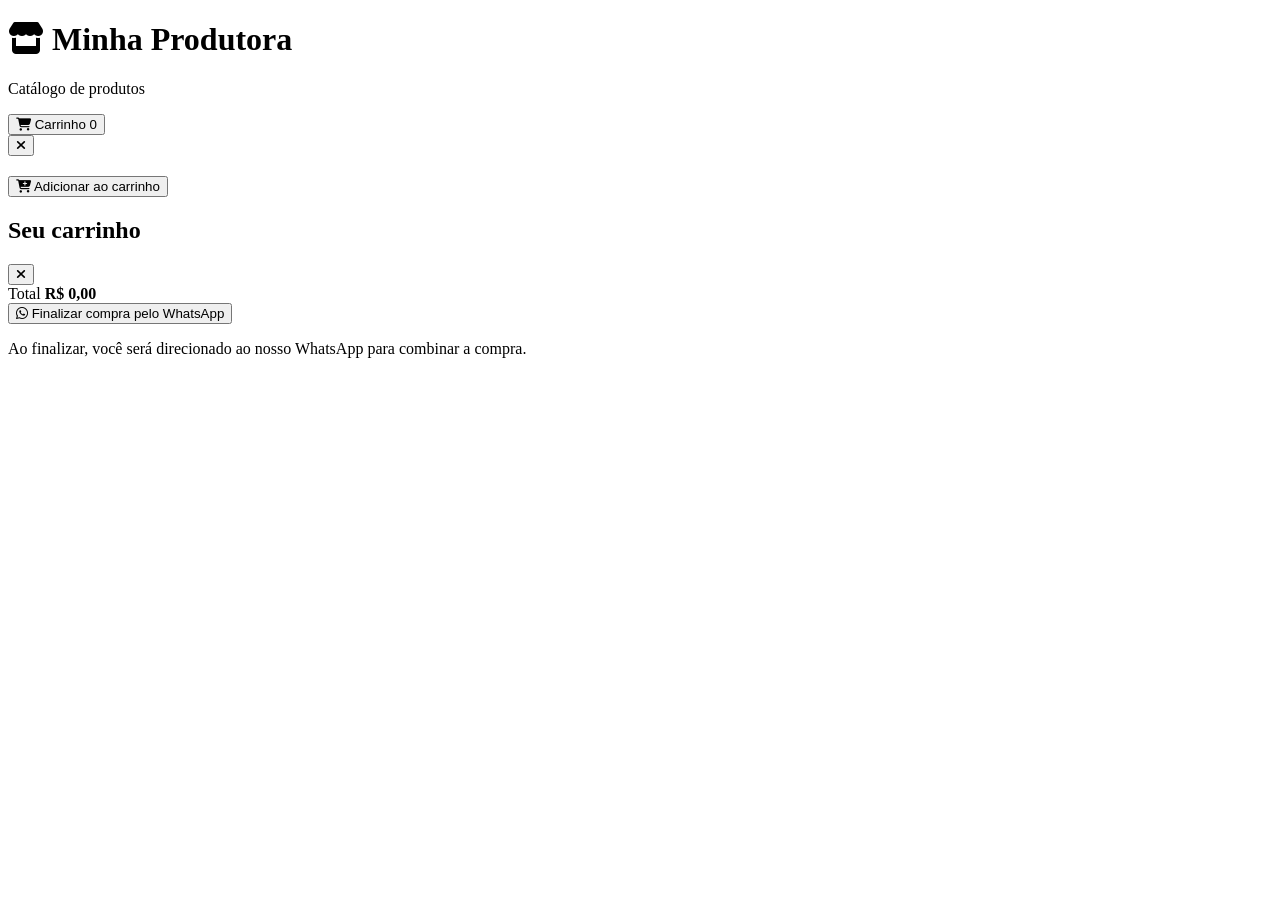
==== catalogo-produtos/html/index.html @ c5c0cdc5 "html" ====
<!DOCTYPE html>
<html lang="pt-BR">
<head>
  <meta charset="UTF-8">
  <meta name="viewport" content="width=device-width, initial-scale=1.0">
  <title>Catálogo de Produtos</title>
  <!-- Biblioteca de ícones: Font Awesome -->
  <link rel="stylesheet" href="https://cdnjs.cloudflare.com/ajax/libs/font-awesome/6.5.2/css/all.min.css">
  <!-- Paleta: preto + verde claro -->
  <link rel="stylesheet" href="css/style.css">
</head>
<body>

  <!-- ===== CABEÇALHO ===== -->
  <header class="header">
    <div class="header__logo">
      <h1><i class="fa-solid fa-store"></i> Minha Produtora</h1>
      <p>Catálogo de produtos</p>
    </div>
    <button class="header__cart" id="btnCarrinho">
      <i class="fa-solid fa-cart-shopping"></i>
      Carrinho
      <span class="header__badge" id="badgeCarrinho">0</span>
    </button>
  </header>

  <!-- ===== FILTRO POR CATEGORIA ===== -->
  <section class="categorias" id="filtros">
    <!-- Os botões de categoria serão gerados pelo script.js -->
  </section>

  <!-- ===== GRADE DE PRODUTOS ===== -->
  <main class="produtos" id="gradeProdutos">
    <!-- Os cards de produto serão gerados pelo script.js -->
  </main>

  <!-- ===== MODAL DE DETALHE DO PRODUTO ===== -->
  <div class="modal" id="modalProduto">
    <div class="modal__conteudo">
      <button class="modal__fechar" id="fecharModal">
        <i class="fa-solid fa-xmark"></i>
      </button>
      <div class="modal__imagem" id="modalImagem"></div>
      <div class="modal__info">
        <span class="modal__categoria" id="modalCategoria"></span>
        <h2 id="modalNome"></h2>
        <p id="modalDescricao"></p>
        <p class="modal__preco" id="modalPreco"></p>
        <button class="btn-adicionar" id="btnAdicionar">
          <i class="fa-solid fa-cart-plus"></i>
          Adicionar ao carrinho
        </button>
      </div>
    </div>
  </div>

  <!-- ===== PAINEL DO CARRINHO (abre pelo lado direito) ===== -->
  <aside class="carrinho" id="painelCarrinho">
    <div class="carrinho__topo">
      <h2>Seu carrinho</h2>
      <button class="carrinho__fechar" id="fecharCarrinho">
        <i class="fa-solid fa-xmark"></i>
      </button>
    </div>

    <div class="carrinho__itens" id="itensCarrinho">
      <!-- Os itens do carrinho serão gerados pelo script.js -->
    </div>

    <div class="carrinho__rodape">
      <div class="carrinho__total">
        <span>Total</span>
        <strong id="totalCarrinho">R$ 0,00</strong>
      </div>

      <button class="btn-finalizar" id="btnFinalizar">
        <i class="fa-brands fa-whatsapp"></i>
        Finalizar compra pelo WhatsApp
      </button>
      <p class="carrinho__aviso">
        Ao finalizar, você será direcionado ao nosso WhatsApp para combinar a compra.
      </p>
    </div>
  </aside>

  <!-- ===== CAMADA ESCURA AO FUNDO (quando modal/carrinho abre) ===== -->
  <div class="overlay" id="overlay"></div>

  <!-- ===== AVISO FLUTUANTE (ex.: "Produto adicionado!") ===== -->
  <div class="toast" id="toast"></div>

  

  <script src="js/script.js"></script>
</body>
</html>
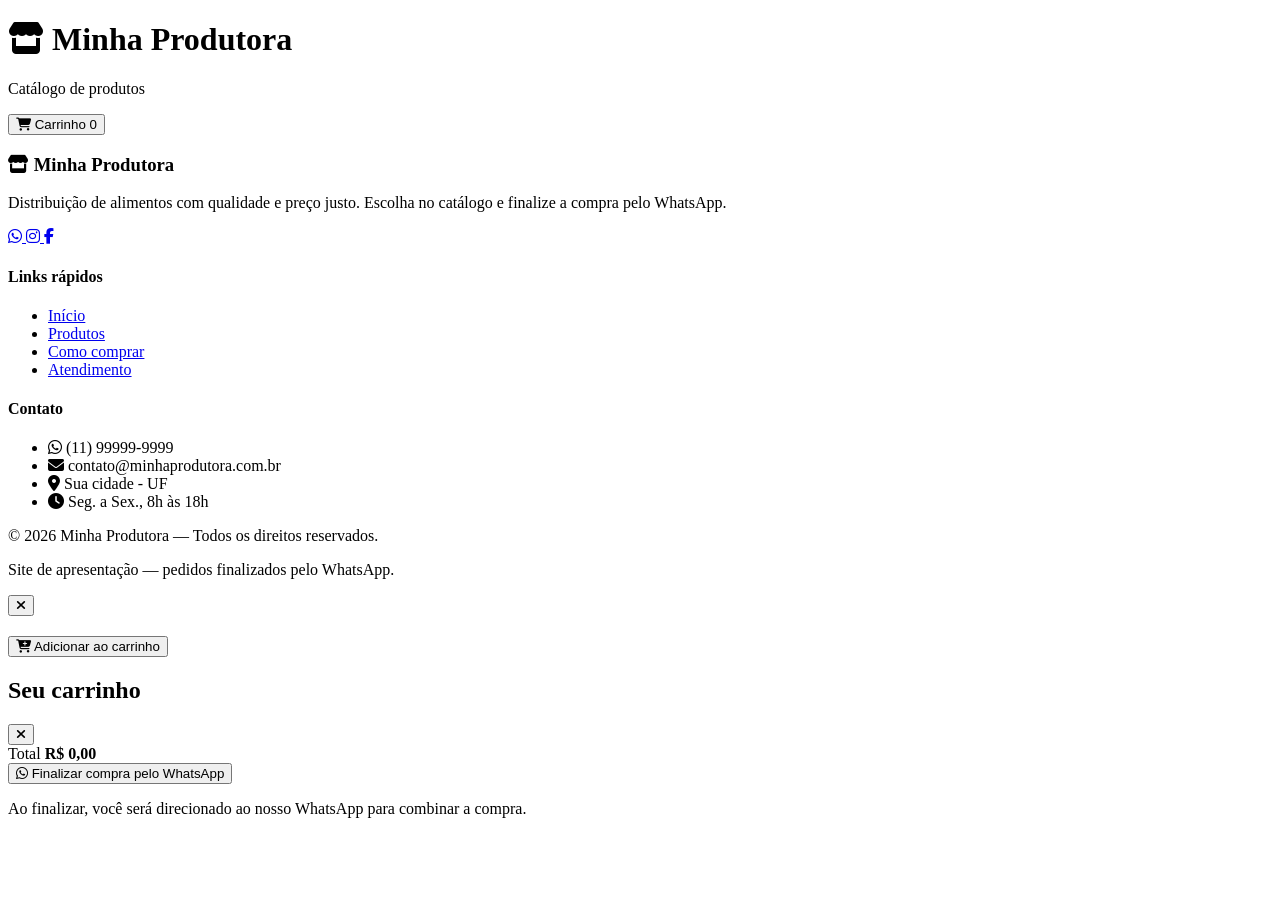
==== commit fee140c7: "er" ====
--- a/catalogo-produtos/html/index.html
+++ b/catalogo-produtos/html/index.html
@@ -34,6 +34,56 @@
     <!-- Os cards de produto serão gerados pelo script.js -->
   </main>
 
+  <!-- ===== RODAPÉ ===== -->
+  <footer class="rodape">
+    <div class="rodape__conteudo">
+
+      <div class="rodape__coluna">
+        <h3><i class="fa-solid fa-store"></i> Minha Produtora</h3>
+        <p>Distribuição de alimentos com qualidade e preço justo.
+           Escolha no catálogo e finalize a compra pelo WhatsApp.</p>
+        <div class="rodape__redes">
+          <a href="https://wa.me/5511999999999" target="_blank" rel="noopener"
+             class="rodape__social" title="WhatsApp">
+            <i class="fa-brands fa-whatsapp"></i>
+          </a>
+          <a href="#" class="rodape__social" title="Instagram">
+            <i class="fa-brands fa-instagram"></i>
+          </a>
+          <a href="#" class="rodape__social" title="Facebook">
+            <i class="fa-brands fa-facebook-f"></i>
+          </a>
+        </div>
+      </div>
+
+      <div class="rodape__coluna">
+        <h4>Links rápidos</h4>
+        <ul>
+          <li><a href="#">Início</a></li>
+          <li><a href="#gradeProdutos">Produtos</a></li>
+          <li><a href="#">Como comprar</a></li>
+          <li><a href="#">Atendimento</a></li>
+        </ul>
+      </div>
+
+      <div class="rodape__coluna">
+        <h4>Contato</h4>
+        <ul>
+          <li><i class="fa-brands fa-whatsapp"></i> (11) 99999-9999</li>
+          <li><i class="fa-solid fa-envelope"></i> contato@minhaprodutora.com.br</li>
+          <li><i class="fa-solid fa-location-dot"></i> Sua cidade - UF</li>
+          <li><i class="fa-solid fa-clock"></i> Seg. a Sex., 8h às 18h</li>
+        </ul>
+      </div>
+
+    </div>
+
+    <div class="rodape__base">
+      <p>&copy; 2026 Minha Produtora — Todos os direitos reservados.</p>
+      <p>Site de apresentação — pedidos finalizados pelo WhatsApp.</p>
+    </div>
+  </footer>
+
   <!-- ===== MODAL DE DETALHE DO PRODUTO ===== -->
   <div class="modal" id="modalProduto">
     <div class="modal__conteudo">
@@ -47,14 +97,13 @@
         <p id="modalDescricao"></p>
         <p class="modal__preco" id="modalPreco"></p>
         <button class="btn-adicionar" id="btnAdicionar">
-          <i class="fa-solid fa-cart-plus"></i>
-          Adicionar ao carrinho
+          <i class="fa-solid fa-cart-plus"></i> Adicionar ao carrinho
         </button>
       </div>
     </div>
   </div>
 
-  <!-- ===== PAINEL DO CARRINHO (abre pelo lado direito) ===== -->
+  <!-- ===== PAINEL DO CARRINHO ===== -->
   <aside class="carrinho" id="painelCarrinho">
     <div class="carrinho__topo">
       <h2>Seu carrinho</h2>
@@ -72,10 +121,8 @@
         <span>Total</span>
         <strong id="totalCarrinho">R$ 0,00</strong>
       </div>
-
       <button class="btn-finalizar" id="btnFinalizar">
-        <i class="fa-brands fa-whatsapp"></i>
-        Finalizar compra pelo WhatsApp
+        <i class="fa-brands fa-whatsapp"></i> Finalizar compra pelo WhatsApp
       </button>
       <p class="carrinho__aviso">
         Ao finalizar, você será direcionado ao nosso WhatsApp para combinar a compra.
@@ -83,13 +130,11 @@
     </div>
   </aside>
 
-  <!-- ===== CAMADA ESCURA AO FUNDO (quando modal/carrinho abre) ===== -->
+  <!-- ===== CAMADA ESCURA AO FUNDO ===== -->
   <div class="overlay" id="overlay"></div>
 
-  <!-- ===== AVISO FLUTUANTE (ex.: "Produto adicionado!") ===== -->
+  <!-- ===== AVISO FLUTUANTE ===== -->
   <div class="toast" id="toast"></div>
-
-  
 
   <script src="js/script.js"></script>
 </body>
